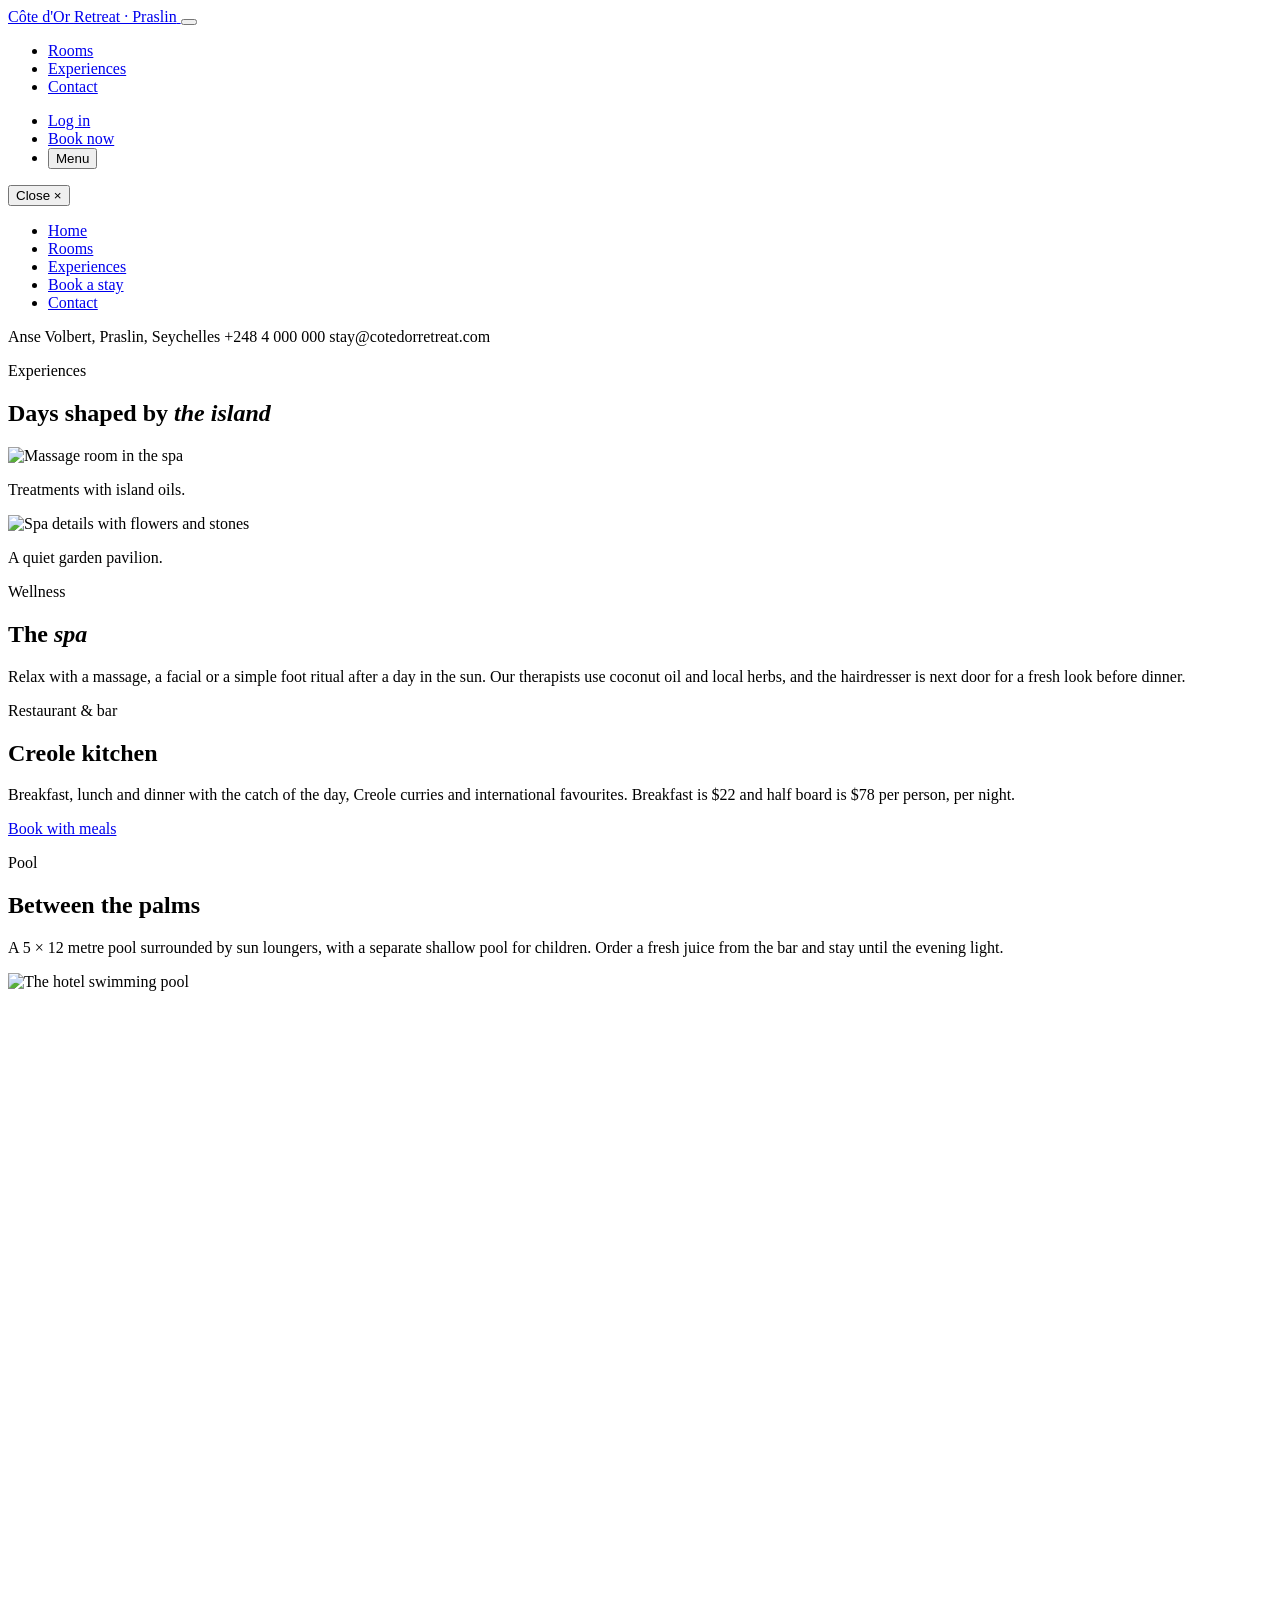
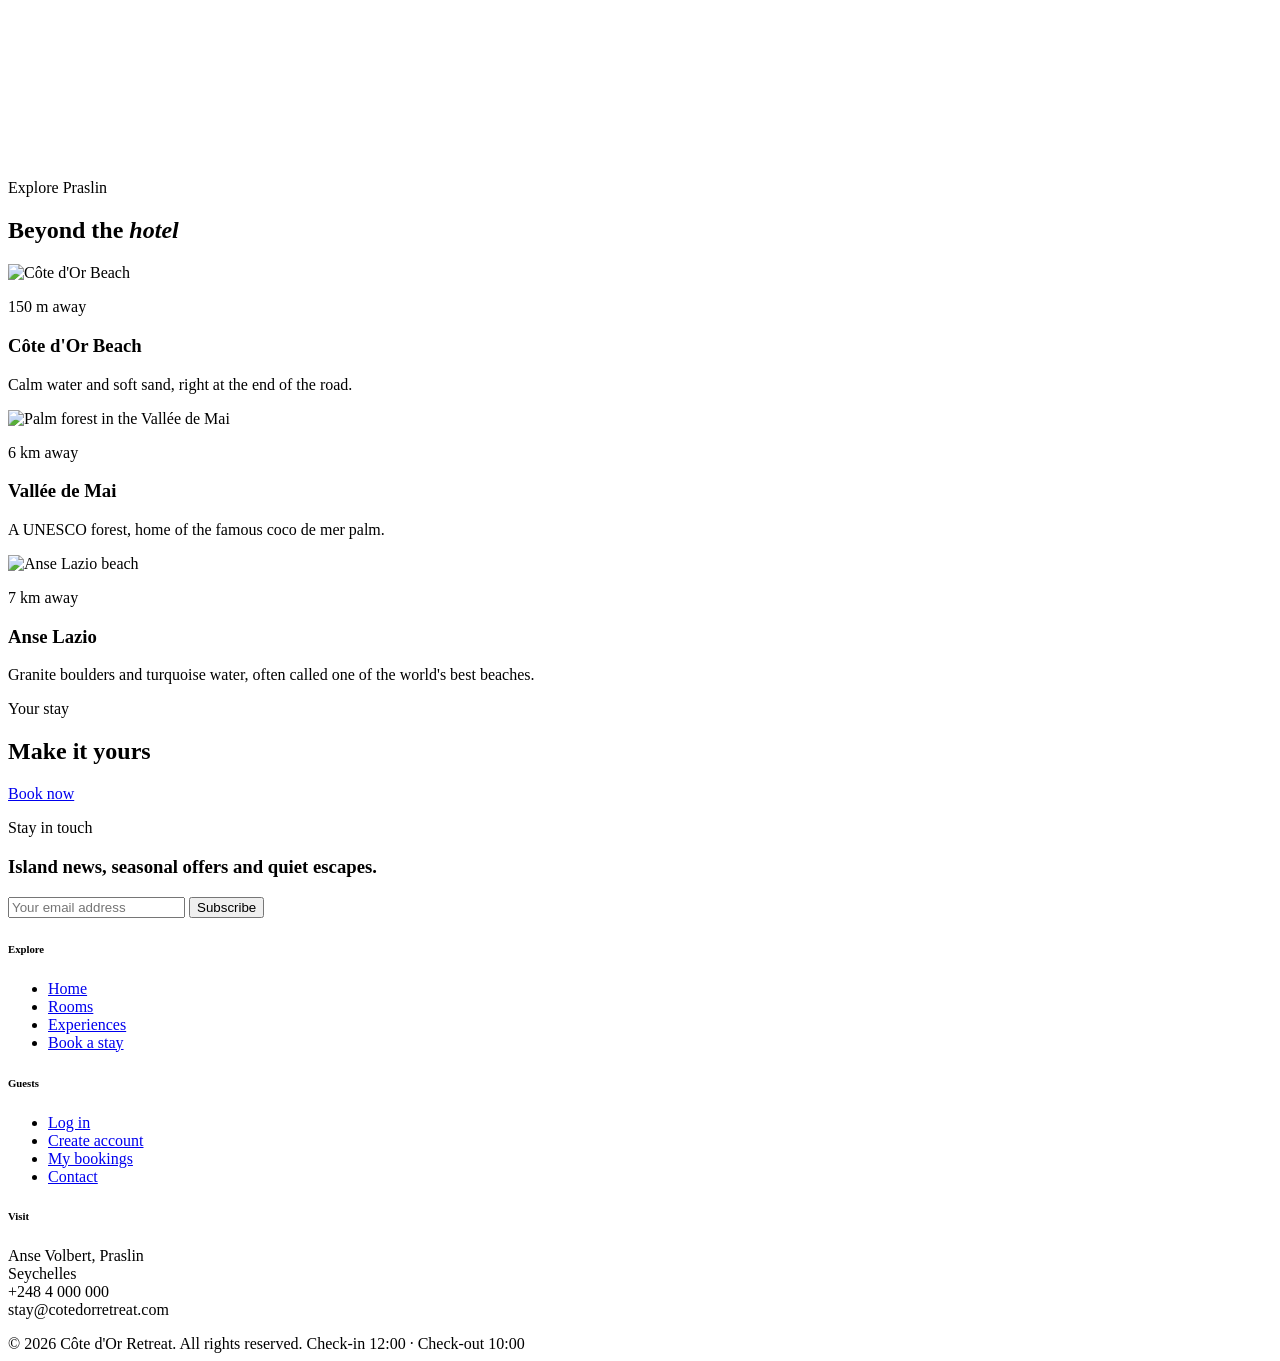
==== experiences.html @ 8d770a1c "Add files via upload" ====
<!DOCTYPE html>
<html lang="en">
<head>
    <meta charset="UTF-8">
    <meta name="viewport" content="width=device-width, initial-scale=1.0">
    <title>Experiences | Côte d'Or Retreat</title>

    <link href="css/bootstrap.min.css" rel="stylesheet">
    <link rel="preconnect" href="https://fonts.googleapis.com">
    <link rel="preconnect" href="https://fonts.gstatic.com" crossorigin>
    <link href="https://fonts.googleapis.com/css2?family=Cormorant+Garamond:ital,wght@0,400;0,500;0,600;1,400;1,500&family=Jost:wght@300;400;500&display=swap" rel="stylesheet">
    <link rel="stylesheet" href="css/style.css">
</head>
<body>

    <nav class="navbar navbar-expand-lg fixed-top site-nav " id="siteNav">
        <div class="container-fluid px-3 px-lg-5">
            <a class="navbar-brand brand" href="index.html">
                Côte d'Or
                <span>Retreat &middot; Praslin</span>
            </a>

            <button class="navbar-toggler" type="button" data-bs-toggle="collapse" data-bs-target="#mainNav"
                aria-controls="mainNav" aria-expanded="false" aria-label="Toggle navigation">
                <span class="toggler-lines"></span>
            </button>

            <div class="collapse navbar-collapse" id="mainNav">
                <ul class="navbar-nav nav-left">
                    <li class="nav-item">
                        <a class="nav-link" href="rooms.php">Rooms</a>
                    </li>
                    <li class="nav-item">
                        <a class="nav-link active" href="experiences.html">Experiences</a>
                    </li>
                    <li class="nav-item">
                        <a class="nav-link" href="contact.html">Contact</a>
                    </li>
                </ul>

                <ul class="navbar-nav nav-right align-items-lg-center">
                    <li class="nav-item">
                        <a class="nav-link" href="login.php">Log in</a>
                    </li>

                    <li class="nav-item ms-lg-2">
                        <a class="btn btn-lux btn-nav" href="booking.php">Book now</a>
                    </li>
                    <li class="nav-item d-none d-lg-block ms-lg-3">
                        <button type="button" class="menu-btn" onclick="openMenu()">
                            Menu <span class="menu-lines"></span>
                        </button>
                    </li>
                </ul>
            </div>
        </div>
    </nav>

    <div class="menu-overlay" id="menuOverlay">
        <div class="menu-bg" id="menuBg"></div>
        <div class="menu-shade"></div>

        <button type="button" class="menu-close" onclick="closeMenu()">Close <span>&times;</span></button>

        <ul class="menu-links">
            <li><a href="index.html" data-image="hero.jpg" onmouseover="changeMenuBackground(this)" onmouseout="resetMenuBackground(this)">Home</a></li>
            <li><a href="rooms.php" data-image="room-double.jpg" onmouseover="changeMenuBackground(this)" onmouseout="resetMenuBackground(this)">Rooms</a></li>
            <li><a href="experiences.html" data-image="spa.jpg" onmouseover="changeMenuBackground(this)" onmouseout="resetMenuBackground(this)">Experiences</a></li>
            <li><a href="booking.php" data-image="pool.jpg" onmouseover="changeMenuBackground(this)" onmouseout="resetMenuBackground(this)">Book a stay</a></li>
            <li><a href="contact.html" data-image="beach.jpg" onmouseover="changeMenuBackground(this)" onmouseout="resetMenuBackground(this)">Contact</a></li>
        </ul>

        <div class="menu-info">
            <span>Anse Volbert, Praslin, Seychelles</span>
            <span>+248 4 000 000</span>
            <span>stay@cotedorretreat.com</span>
        </div>
    </div>

    <section class="page-hero" style="background-image: url('images/spa.jpg');">
        <div class="container">
            <p class="eyebrow">Experiences</p>
            <h1>Days shaped by <em>the island</em></h1>
        </div>
    </section>

    <section class="section" id="spa">
        <div class="container">
            <div class="row g-5 align-items-center">
                <div class="col-12 col-lg-6">
                    <div class="row g-3 magazine">
                        <div class="col-7">
                            <div class="photo photo-tall"><img src="images/spa.jpg" alt="Massage room in the spa"></div>
                            <p class="caption">Treatments with island oils.</p>
                        </div>
                        <div class="col-5 pt-5">
                            <div class="photo"><img src="images/story-2.jpg" alt="Spa details with flowers and stones"></div>
                            <p class="caption">A quiet garden pavilion.</p>
                        </div>
                    </div>
                </div>
                <div class="col-12 col-lg-5 offset-lg-1">
                    <p class="eyebrow">Wellness</p>
                    <h2 class="section-title">The <em>spa</em></h2>
                    <p class="lead-text">
                        Relax with a massage, a facial or a simple foot ritual after a day in the sun.
                        Our therapists use coconut oil and local herbs, and the hairdresser is next door
                        for a fresh look before dinner.
                    </p>
                </div>
            </div>
        </div>
    </section>

    <section class="feature-banner" id="dining" style="background-image: url('images/restaurant.jpg');">
        <div class="container">
            <p class="eyebrow">Restaurant &amp; bar</p>
            <h2>Creole kitchen</h2>
            <p class="mb-4">Breakfast, lunch and dinner with the catch of the day, Creole curries and international favourites. Breakfast is $22 and half board is $78 per person, per night.</p>
            <a href="booking.php" class="btn btn-lux-light">Book with meals</a>
        </div>
    </section>

    <section class="section bg-sand" id="pool">
        <div class="container">
            <div class="row g-5 align-items-center">
                <div class="col-12 col-lg-5">
                    <p class="eyebrow">Pool</p>
                    <h2 class="section-title">Between the palms</h2>
                    <p class="lead-text">
                        A 5 × 12 metre pool surrounded by sun loungers, with a separate shallow pool for
                        children. Order a fresh juice from the bar and stay until the evening light.
                    </p>
                </div>
                <div class="col-12 col-lg-7">
                    <div class="photo" style="aspect-ratio: 16 / 10;"><img src="images/pool.jpg" alt="The hotel swimming pool"></div>
                </div>
            </div>
        </div>
    </section>

    <section class="section" id="explore">
        <div class="container">
            <div class="row mb-5">
                <div class="col-12 col-lg-7">
                    <p class="eyebrow">Explore Praslin</p>
                    <h2 class="section-title">Beyond the <em>hotel</em></h2>
                </div>
            </div>

            <div class="row g-4 g-lg-5">
                <div class="col-12 col-md-4">
                    <div class="card room-card h-100">
                        <div class="photo"><img src="images/beach.jpg" alt="Côte d'Or Beach"></div>
                        <div class="card-body">
                            <p class="room-meta">150 m away</p>
                            <h3 class="card-title">Côte d'Or Beach</h3>
                            <p class="tagline">Calm water and soft sand, right at the end of the road.</p>
                        </div>
                    </div>
                </div>
                <div class="col-12 col-md-4">
                    <div class="card room-card h-100">
                        <div class="photo"><img src="images/vallee-de-mai.jpg" alt="Palm forest in the Vallée de Mai"></div>
                        <div class="card-body">
                            <p class="room-meta">6 km away</p>
                            <h3 class="card-title">Vallée de Mai</h3>
                            <p class="tagline">A UNESCO forest, home of the famous coco de mer palm.</p>
                        </div>
                    </div>
                </div>
                <div class="col-12 col-md-4">
                    <div class="card room-card h-100">
                        <div class="photo"><img src="images/anse-lazio.jpg" alt="Anse Lazio beach"></div>
                        <div class="card-body">
                            <p class="room-meta">7 km away</p>
                            <h3 class="card-title">Anse Lazio</h3>
                            <p class="tagline">Granite boulders and turquoise water, often called one of the world's best beaches.</p>
                        </div>
                    </div>
                </div>
            </div>
        </div>
    </section>

    <section class="cta-band">
        <div class="container">
            <p class="eyebrow">Your stay</p>
            <h2 class="section-title">Make it yours</h2>
            <a href="booking.php" class="btn btn-lux-light">Book now</a>
        </div>
    </section>

    <footer class="site-footer" id="newsletter">
        <div class="container">
            <div class="row g-5">
                <div class="col-12 col-lg-5">
                    <p class="eyebrow">Stay in touch</p>
                    <h3 class="footer-title">Island news, seasonal offers and quiet escapes.</h3>

                    <form class="newsletter-form mt-4" action="subscribe.php" method="POST">
                        <input type="email" class="form-control" name="email" placeholder="Your email address" required>
                        <button type="submit" class="btn btn-lux">Subscribe</button>
                    </form>
                </div>

                <div class="col-6 col-lg-2 offset-lg-1">
                    <h6 class="footer-heading">Explore</h6>
                    <ul class="footer-links">
                        <li><a href="index.html">Home</a></li>
                        <li><a href="rooms.php">Rooms</a></li>
                        <li><a href="experiences.html">Experiences</a></li>
                        <li><a href="booking.php">Book a stay</a></li>
                    </ul>
                </div>

                <div class="col-6 col-lg-2">
                    <h6 class="footer-heading">Guests</h6>
                    <ul class="footer-links">
                        <li><a href="login.php">Log in</a></li>
                        <li><a href="register.php">Create account</a></li>
                        <li><a href="my_bookings.php">My bookings</a></li>
                        <li><a href="contact.html">Contact</a></li>
                    </ul>
                </div>

                <div class="col-12 col-lg-2">
                    <h6 class="footer-heading">Visit</h6>
                    <p class="footer-text">
                        Anse Volbert, Praslin<br>
                        Seychelles<br>
                        +248 4 000 000<br>
                        stay@cotedorretreat.com
                    </p>
                </div>
            </div>

            <div class="footer-bottom">
                <span>&copy; 2026 Côte d'Or Retreat. All rights reserved.</span>
                <span>Check-in 12:00 &middot; Check-out 10:00</span>
            </div>
        </div>
    </footer>

    <script src="js/bootstrap.bundle.min.js"></script>
    <script src="js/script.js"></script>
</body>
</html>
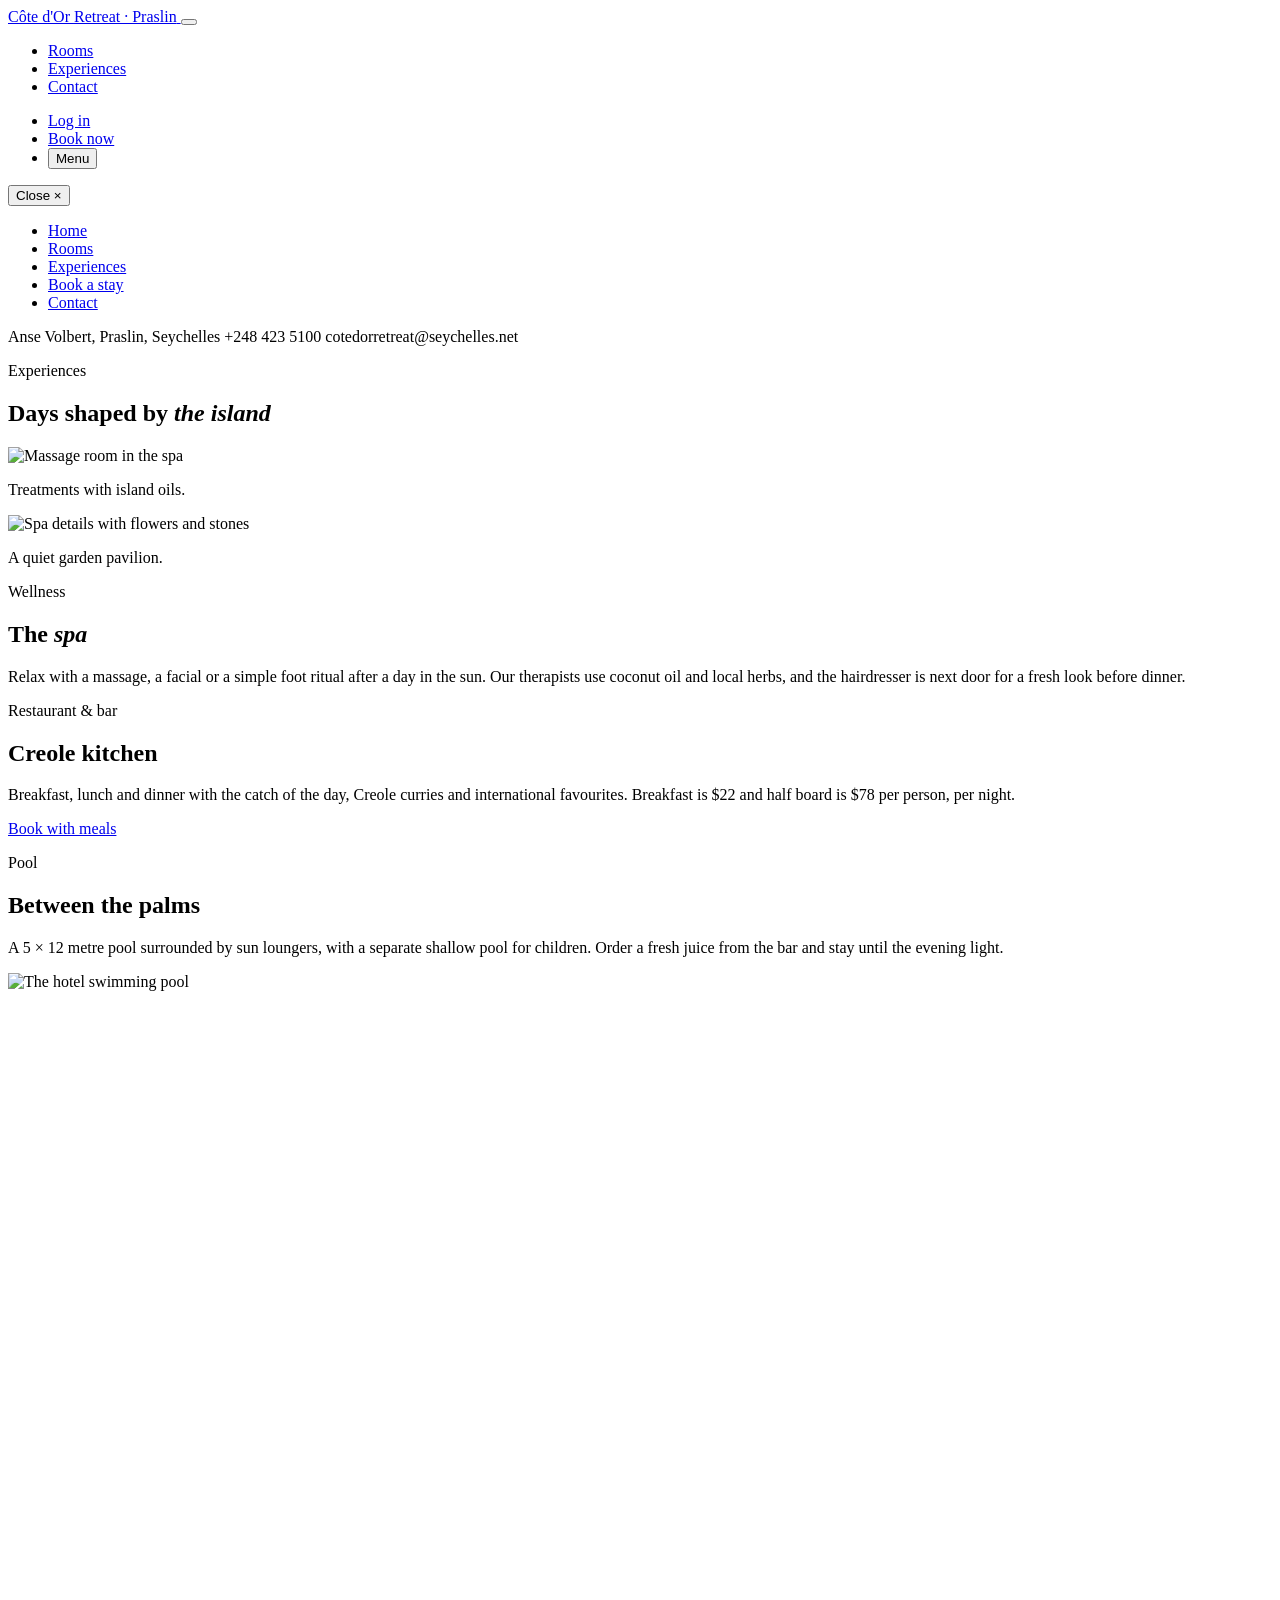
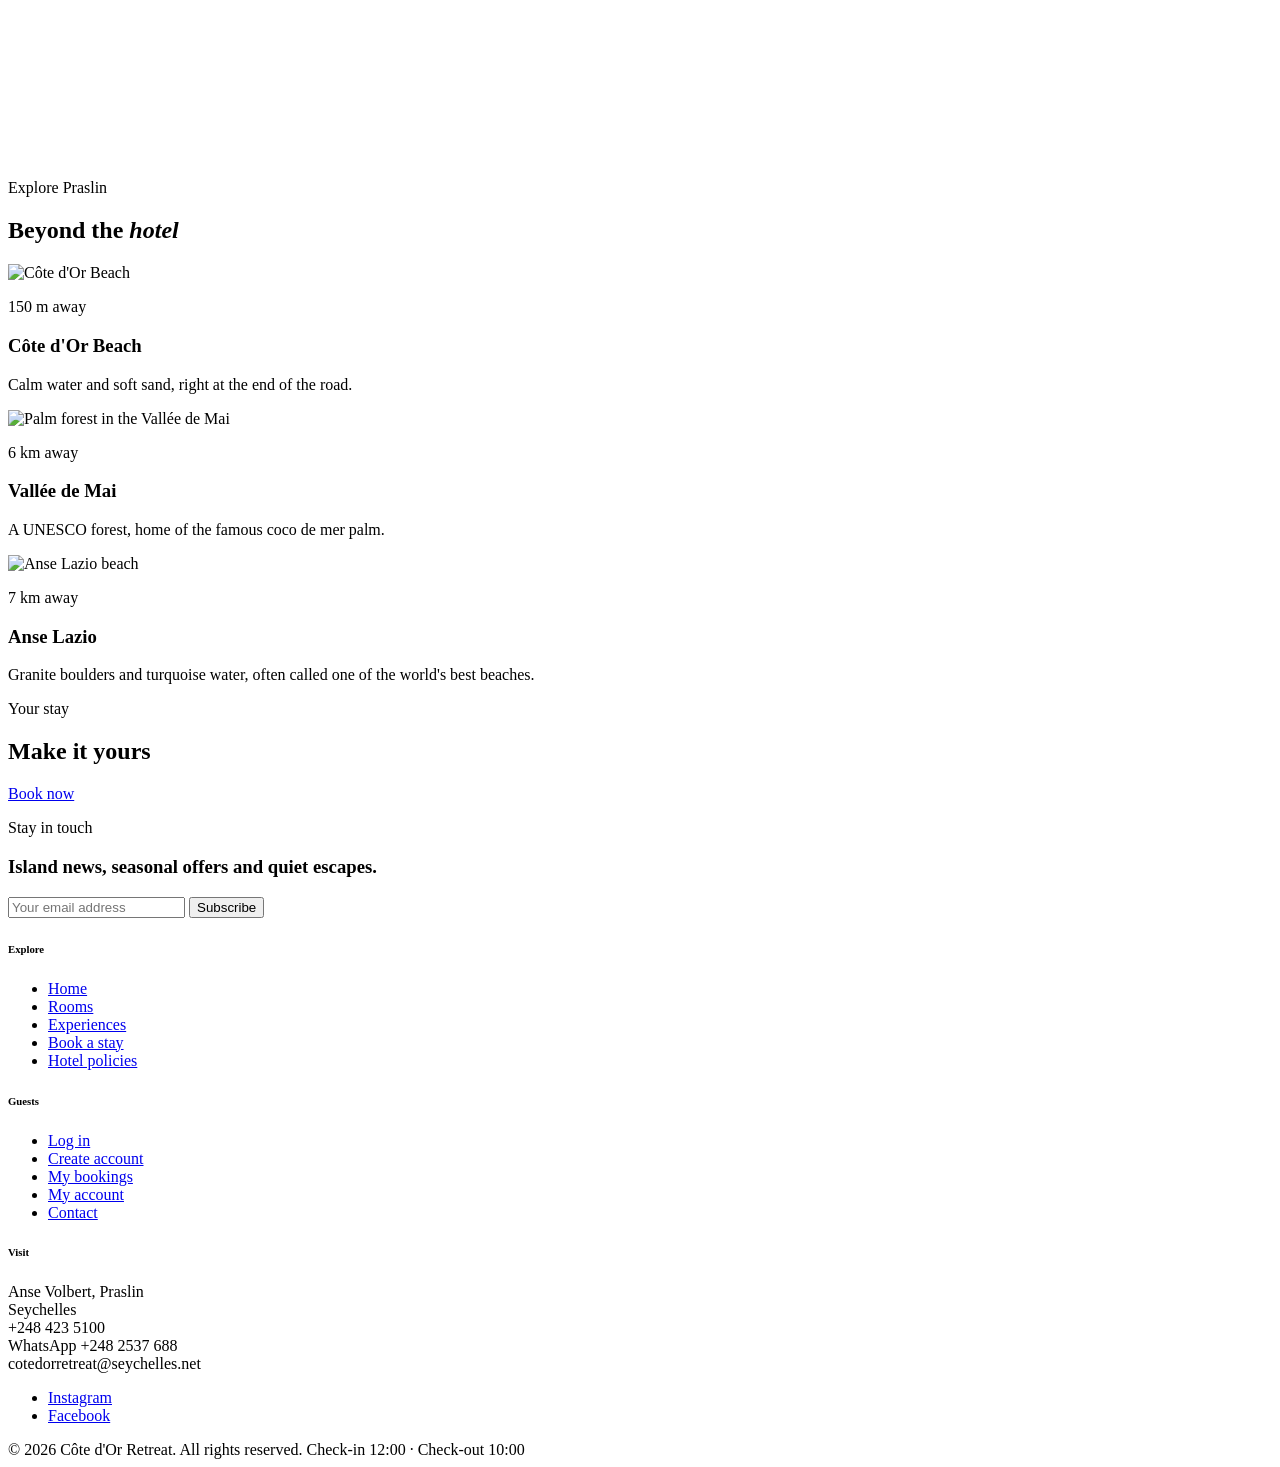
==== commit d435d62e: "Add files via upload" ====
--- a/experiences.html
+++ b/experiences.html
@@ -10,12 +10,13 @@
     <link rel="preconnect" href="https://fonts.gstatic.com" crossorigin>
     <link href="https://fonts.googleapis.com/css2?family=Cormorant+Garamond:ital,wght@0,400;0,500;0,600;1,400;1,500&family=Jost:wght@300;400;500&display=swap" rel="stylesheet">
     <link rel="stylesheet" href="css/style.css">
+    <script>document.documentElement.classList.add("js");</script>
 </head>
 <body>
 
     <nav class="navbar navbar-expand-lg fixed-top site-nav " id="siteNav">
         <div class="container-fluid px-3 px-lg-5">
-            <a class="navbar-brand brand" href="index.html">
+            <a class="navbar-brand brand" href="index.php">
                 Côte d'Or
                 <span>Retreat &middot; Praslin</span>
             </a>
@@ -63,7 +64,7 @@
         <button type="button" class="menu-close" onclick="closeMenu()">Close <span>&times;</span></button>
 
         <ul class="menu-links">
-            <li><a href="index.html" data-image="hero.jpg" onmouseover="changeMenuBackground(this)" onmouseout="resetMenuBackground(this)">Home</a></li>
+            <li><a href="index.php" data-image="hero.jpg" onmouseover="changeMenuBackground(this)" onmouseout="resetMenuBackground(this)">Home</a></li>
             <li><a href="rooms.php" data-image="room-double.jpg" onmouseover="changeMenuBackground(this)" onmouseout="resetMenuBackground(this)">Rooms</a></li>
             <li><a href="experiences.html" data-image="spa.jpg" onmouseover="changeMenuBackground(this)" onmouseout="resetMenuBackground(this)">Experiences</a></li>
             <li><a href="booking.php" data-image="pool.jpg" onmouseover="changeMenuBackground(this)" onmouseout="resetMenuBackground(this)">Book a stay</a></li>
@@ -72,8 +73,8 @@
 
         <div class="menu-info">
             <span>Anse Volbert, Praslin, Seychelles</span>
-            <span>+248 4 000 000</span>
-            <span>stay@cotedorretreat.com</span>
+            <span>+248 423 5100</span>
+            <span>cotedorretreat@seychelles.net</span>
         </div>
     </div>
 
@@ -94,14 +95,14 @@
                             <p class="caption">Treatments with island oils.</p>
                         </div>
                         <div class="col-5 pt-5">
-                            <div class="photo"><img src="images/story-2.jpg" alt="Spa details with flowers and stones"></div>
+                            <div class="photo" data-speed="0.12"><img src="images/story-2.jpg" alt="Spa details with flowers and stones"></div>
                             <p class="caption">A quiet garden pavilion.</p>
                         </div>
                     </div>
                 </div>
                 <div class="col-12 col-lg-5 offset-lg-1">
                     <p class="eyebrow">Wellness</p>
-                    <h2 class="section-title">The <em>spa</em></h2>
+                    <h2 class="section-title reveal-words">The <em>spa</em></h2>
                     <p class="lead-text">
                         Relax with a massage, a facial or a simple foot ritual after a day in the sun.
                         Our therapists use coconut oil and local herbs, and the hairdresser is next door
@@ -112,10 +113,11 @@
         </div>
     </section>
 
-    <section class="feature-banner" id="dining" style="background-image: url('images/restaurant.jpg');">
+    <section class="feature-banner" id="dining">
+        <div class="banner-bg" data-speed="0.08" style="background-image: url('images/restaurant.jpg');"></div>
         <div class="container">
             <p class="eyebrow">Restaurant &amp; bar</p>
-            <h2>Creole kitchen</h2>
+            <h2 class="reveal-words">Creole kitchen</h2>
             <p class="mb-4">Breakfast, lunch and dinner with the catch of the day, Creole curries and international favourites. Breakfast is $22 and half board is $78 per person, per night.</p>
             <a href="booking.php" class="btn btn-lux-light">Book with meals</a>
         </div>
@@ -126,14 +128,14 @@
             <div class="row g-5 align-items-center">
                 <div class="col-12 col-lg-5">
                     <p class="eyebrow">Pool</p>
-                    <h2 class="section-title">Between the palms</h2>
+                    <h2 class="section-title reveal-words">Between the palms</h2>
                     <p class="lead-text">
                         A 5 × 12 metre pool surrounded by sun loungers, with a separate shallow pool for
                         children. Order a fresh juice from the bar and stay until the evening light.
                     </p>
                 </div>
                 <div class="col-12 col-lg-7">
-                    <div class="photo" style="aspect-ratio: 16 / 10;"><img src="images/pool.jpg" alt="The hotel swimming pool"></div>
+                    <div class="photo reveal" style="aspect-ratio: 16 / 10;"><img src="images/pool.jpg" alt="The hotel swimming pool"></div>
                 </div>
             </div>
         </div>
@@ -144,13 +146,13 @@
             <div class="row mb-5">
                 <div class="col-12 col-lg-7">
                     <p class="eyebrow">Explore Praslin</p>
-                    <h2 class="section-title">Beyond the <em>hotel</em></h2>
+                    <h2 class="section-title reveal-words">Beyond the <em>hotel</em></h2>
                 </div>
             </div>
 
             <div class="row g-4 g-lg-5">
                 <div class="col-12 col-md-4">
-                    <div class="card room-card h-100">
+                    <div class="card room-card h-100 reveal">
                         <div class="photo"><img src="images/beach.jpg" alt="Côte d'Or Beach"></div>
                         <div class="card-body">
                             <p class="room-meta">150 m away</p>
@@ -160,7 +162,7 @@
                     </div>
                 </div>
                 <div class="col-12 col-md-4">
-                    <div class="card room-card h-100">
+                    <div class="card room-card h-100 reveal">
                         <div class="photo"><img src="images/vallee-de-mai.jpg" alt="Palm forest in the Vallée de Mai"></div>
                         <div class="card-body">
                             <p class="room-meta">6 km away</p>
@@ -170,7 +172,7 @@
                     </div>
                 </div>
                 <div class="col-12 col-md-4">
-                    <div class="card room-card h-100">
+                    <div class="card room-card h-100 reveal">
                         <div class="photo"><img src="images/anse-lazio.jpg" alt="Anse Lazio beach"></div>
                         <div class="card-body">
                             <p class="room-meta">7 km away</p>
@@ -186,7 +188,7 @@
     <section class="cta-band">
         <div class="container">
             <p class="eyebrow">Your stay</p>
-            <h2 class="section-title">Make it yours</h2>
+            <h2 class="section-title reveal-words">Make it yours</h2>
             <a href="booking.php" class="btn btn-lux-light">Book now</a>
         </div>
     </section>
@@ -207,10 +209,11 @@
                 <div class="col-6 col-lg-2 offset-lg-1">
                     <h6 class="footer-heading">Explore</h6>
                     <ul class="footer-links">
-                        <li><a href="index.html">Home</a></li>
+                        <li><a href="index.php">Home</a></li>
                         <li><a href="rooms.php">Rooms</a></li>
                         <li><a href="experiences.html">Experiences</a></li>
                         <li><a href="booking.php">Book a stay</a></li>
+                        <li><a href="policies.html">Hotel policies</a></li>
                     </ul>
                 </div>
 
@@ -220,6 +223,7 @@
                         <li><a href="login.php">Log in</a></li>
                         <li><a href="register.php">Create account</a></li>
                         <li><a href="my_bookings.php">My bookings</a></li>
+                        <li><a href="account.php">My account</a></li>
                         <li><a href="contact.html">Contact</a></li>
                     </ul>
                 </div>
@@ -229,9 +233,14 @@
                     <p class="footer-text">
                         Anse Volbert, Praslin<br>
                         Seychelles<br>
-                        +248 4 000 000<br>
-                        stay@cotedorretreat.com
+                        +248 423 5100<br>
+                        WhatsApp +248 2537 688<br>
+                        cotedorretreat@seychelles.net
                     </p>
+                    <ul class="footer-social">
+                        <li><a href="https://www.instagram.com/" target="_blank" rel="noopener">Instagram</a></li>
+                        <li><a href="https://www.facebook.com/" target="_blank" rel="noopener">Facebook</a></li>
+                    </ul>
                 </div>
             </div>
 
